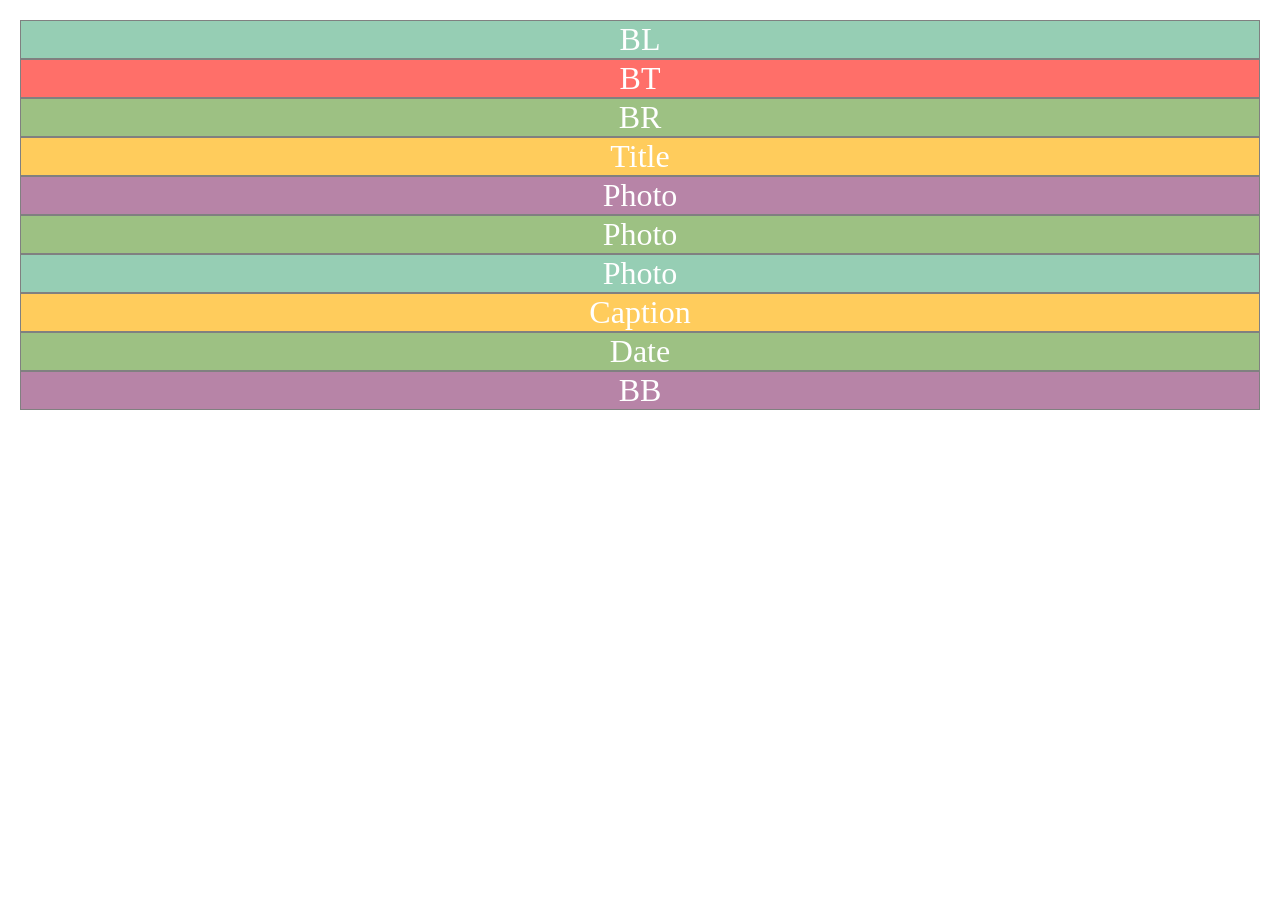
==== WeLearn/m1-html-css/Labs/Lab2-format-fanatics/format_two00.html @ 78c02779 "comit" ====
<!--
  Copyright 2018 Google LLC

  Licensed under the Apache License, Version 2.0 (the "License");
  you may not use this file except in compliance with the License.
  You may obtain a copy of the License at

       http://www.apache.org/licenses/LICENSE-2.0

  Unless required by applicable law or agreed to in writing, software
  distributed under the License is distributed on an "AS IS" BASIS,
  WITHOUT WARRANTIES OR CONDITIONS OF ANY KIND, either express or implied.
  See the License for the specific language governing permissions and
  limitations under the License.
-->
<!DOCTYPE html>
<head>
  <meta charset="UTF-8">
  <title>Format 2</title>
  <link rel="stylesheet" href="basic.css">
  <link rel="stylesheet" href="format_two0.css">
</head>
<body>
  <div class="container">
    <div id="b" class="border-left">BL</div>
    <div id="b" class="border-top">BT</div>
    <div id="b" class="border-right">BR</div>
    <div id="title">Title</div>
    <div id="p1" class="photo">Photo</div>
    <div id="p2" class="photo">Photo</div>
    <div id="p3" class="photo">Photo</div>
    <div id="caption" class="caption">Caption</div>
    <div id="date">Date</div>
    <div id="b" class="border-bottom">BB</div>
  </div>
</body>
---- WeLearn/m1-html-css/Labs/Lab2-format-fanatics/basic.css ----
/*
 * Copyright 2018 Google LLC
 *
 * Licensed under the Apache License, Version 2.0 (the "License");
 * you may not use this file except in compliance with the License.
 * You may obtain a copy of the License at
 *
 *      http://www.apache.org/licenses/LICENSE-2.0
 *
 * Unless required by applicable law or agreed to in writing, software
 * distributed under the License is distributed on an "AS IS" BASIS,
 * WITHOUT WARRANTIES OR CONDITIONS OF ANY KIND, either express or implied.
 * See the License for the specific language governing permissions and
 * limitations under the License.
 */


/* Selects all div elements where the parent element has a class container AKA all of the individual blocks in the grid */
.container > div {
  align-items: center;
  border: solid grey thin;
  color: white;
  display: flex;
  font-size: 2em;
  justify-content: center;
}

html,
body {
  margin: 10px;
}

/* Creates a pattern of colors for the divs, these colors will repeat every 5 elements */
.container > div:nth-child(1n) {
  background-color: #96ceb4;
}

.container > div:nth-child(2n) {
  background-color: #ff6f69;
}

.container > div:nth-child(3n) {
  background-color: #9dc183;
}

.container > div:nth-child(4n) {
  background-color: #ffcc5c;
}

.container > div:nth-child(5n) {
  background-color: #b784a7;
}
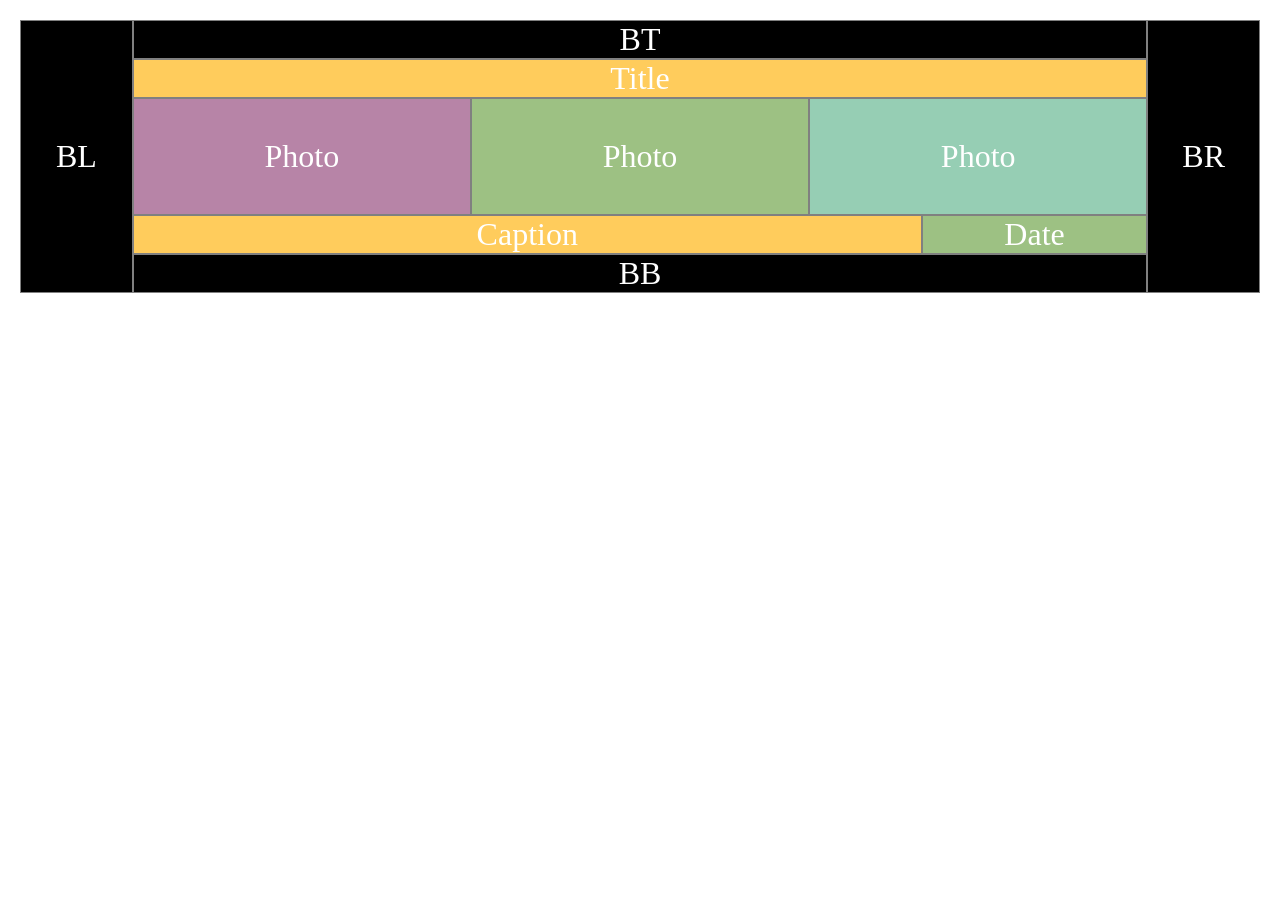
==== commit 7eee5862: "commit" ====
--- a/WeLearn/m1-html-css/Labs/Lab2-format-fanatics/format_two00.html
+++ b/WeLearn/m1-html-css/Labs/Lab2-format-fanatics/format_two00.html
@@ -18,7 +18,7 @@
   <meta charset="UTF-8">
   <title>Format 2</title>
   <link rel="stylesheet" href="basic.css">
-  <link rel="stylesheet" href="format_two0.css">
+  <link rel="stylesheet" href="format_two00.css">
 </head>
 <body>
   <div class="container">
--- a/WeLearn/m1-html-css/Labs/Lab2-format-fanatics/format_two00.css
+++ b/WeLearn/m1-html-css/Labs/Lab2-format-fanatics/format_two00.css
@@ -0,0 +1,62 @@
+/*
+ * Copyright 2018 Google LLC
+ *
+ * Licensed under the Apache License, Version 2.0 (the "License");
+ * you may not use this file except in compliance with the License.
+ * You may obtain a copy of the License at
+ *
+ *      http://www.apache.org/licenses/LICENSE-2.0
+ *
+ * Unless required by applicable law or agreed to in writing, software
+ * distributed under the License is distributed on an "AS IS" BASIS,
+ * WITHOUT WARRANTIES OR CONDITIONS OF ANY KIND, either express or implied.
+ * See the License for the specific language governing permissions and
+ * limitations under the License.
+ */
+
+.container {
+  display: grid;
+  grid-template-columns: repeat(11, 1fr);
+  grid-template-rows: repeat(7, 1fr);
+
+}
+
+/* Making border black */
+#b {
+  background-color: black;
+
+}
+
+/* Style remaining grid elements */
+.border-left {
+  grid-row: span 7;
+}
+
+.border-top {
+  grid-column: span 9;
+}
+
+.border-right {
+  grid-row: span 7;
+}
+
+.border-bottom {
+  grid-column: span 9;
+}
+
+#title {
+  grid-column: span 9;
+}
+
+.photo {
+  grid-column: span 3;
+  grid-row: span 3;
+}
+
+.caption {
+  grid-column: span 7;
+}
+
+#date {
+  grid-column: span 2;
+}
